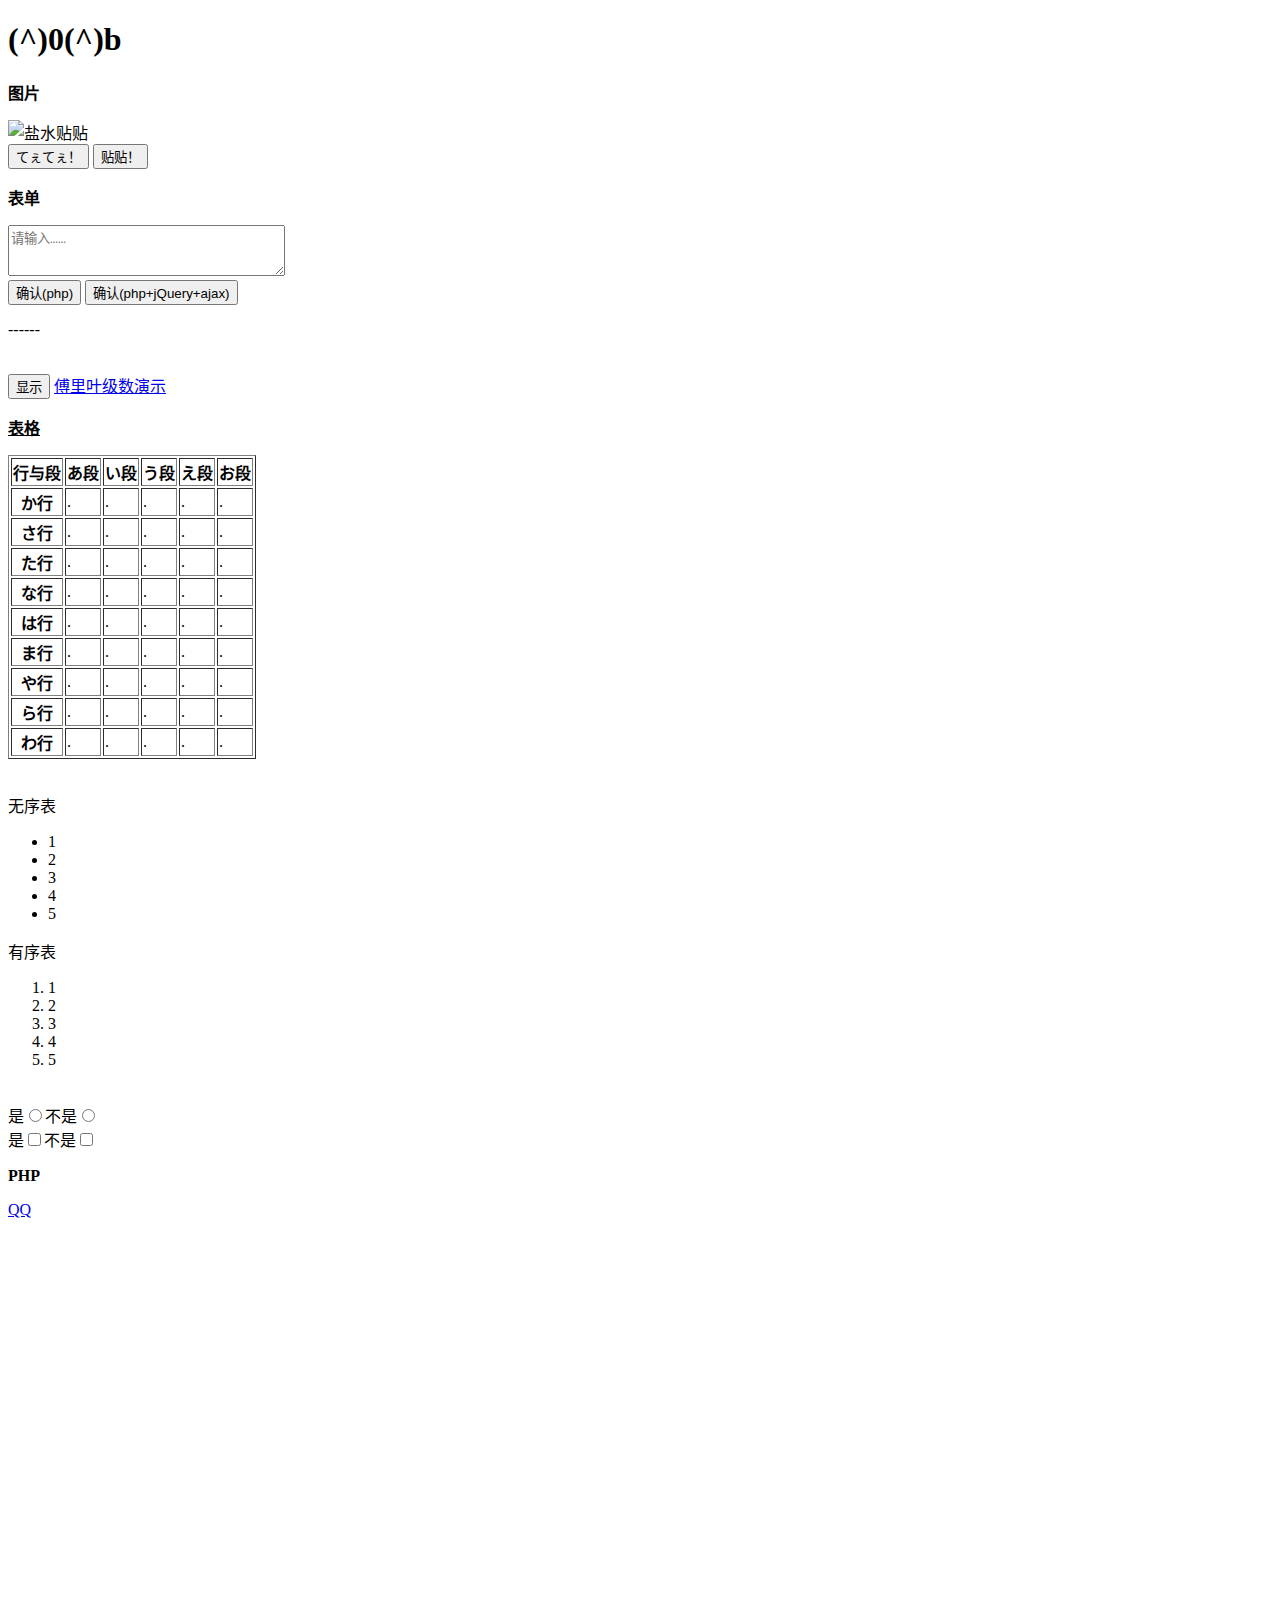
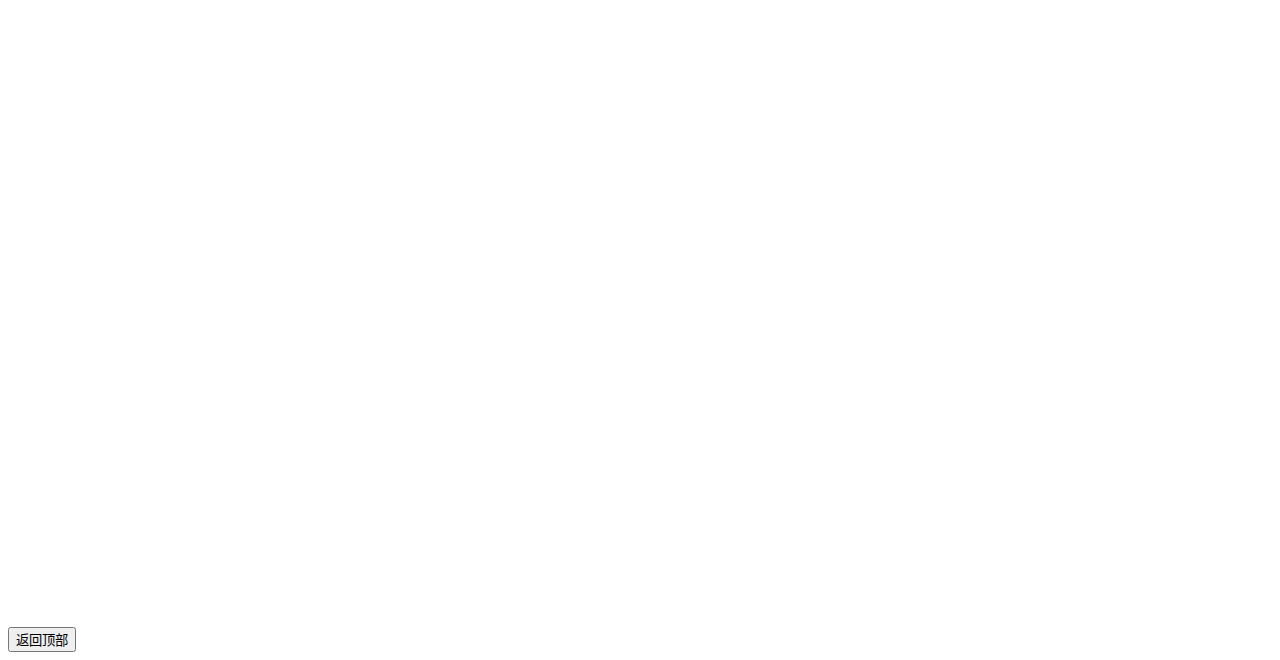
==== html/index.html @ ccbebc29 "初次提交" ====
<!DOCTYPE html>
<html lang="zh-CN" >
<head>
    <meta charset="utf-8">
    <link href="html/images/logo.ico" rel="icon" type="image/x-ico">
    <link href="css/index.css" rel="stylesheet" type="text/css" >
    <meta name="viewport" content="width=device-width， initial-scale=1" />
    <script src="js/jQuery.js"></script>
</head>
<body>
    <title>^_-</title>
    <h1 id="head" >(^)0(^)b</h1>
<!-- 图片与JavaScript初尝试 -->
    <p id="ok"><b>图片</b></p>
    <img id="pic" src="html/images/aquashion.jpg" alt="盐水贴贴" width="259" height="262" />
    <br>
    <button type="button" onclick="f()">てぇてぇ！</button>
    <button type="button" onclick="f2()">贴贴！</button>
    <script type="text/javascript" src="js/twobutton.js"></script>
<!-- 表单与PHP后端交互 强大的JavaScript框架jQuery与(异步)AJAX技术 -->
    <p><b>表单</b></p>
    <form id="fm" action="php/test.php" method="POST">
        <div>
            <textarea name="text" id="text" cols="32" rows="3" maxlength="10" placeholder="请输入……" ></textarea>
            <br>
            <button type="submit">确认(php)</button>
            <button type="button" onclick="ajax()">确认(php+jQuery+ajax)</button>
        </div>
        <p id="post" >------</p>
    </form>
    <script type="text/javascript" src="js/ajax.js"></script>
<!-- 探索jQuery -->
    <br>
    <button id="show" type="button" >显示</button>
    <a id="f" href="html/F.html">傅里叶级数演示</a>
    <script type="text/javascript " >
    $(document).ready(function(){
        $("#f").hide()
        $("#show").click(function(){
            $("#f").fadeToggle(500)
            //500ms渐变
        });
    });
    </script>
<!-- 表格 -->
    <br>
    <p id="table" ><u><strong>表格</strong></u></p>
    <table id="ごじゅうおん" border="1">
        <tr><th>行与段</th><th>あ段</th><th>い段</th><th>う段</th><th>え段</th><th>お段</th></tr>
        <tr><th>か行</th><td>.</td><td>.</td><td>.</td><td>.</td><td>.</td></tr>
        <tr><th>さ行</th><td>.</td><td>.</td><td>.</td><td>.</td><td>.</td></tr>
        <tr><th>た行</th><td>.</td><td>.</td><td>.</td><td>.</td><td>.</td></tr>
        <tr><th>な行</th><td>.</td><td>.</td><td>.</td><td>.</td><td>.</td></tr>
        <tr><th>は行</th><td>.</td><td>.</td><td>.</td><td>.</td><td>.</td></tr>
        <tr><th>ま行</th><td>.</td><td>.</td><td>.</td><td>.</td><td>.</td></tr>
        <tr><th>や行</th><td>.</td><td>.</td><td>.</td><td>.</td><td>.</td></tr>
        <tr><th>ら行</th><td>.</td><td>.</td><td>.</td><td>.</td><td>.</td></tr>
        <tr><th>わ行</th><td>.</td><td>.</td><td>.</td><td>.</td><td>.</td></tr>
    </table>
    <script>
        $("#ごじゅうおん").hide()
        $("#table").click(
            function () {
                $("#ごじゅうおん").fadeToggle()
            }
        )
    </script>
<!-- 列表 -->
    <br>
    <p>无序表</p>
    <ul>
        <li>1</li>
        <li>2</li>
        <li>3</li>
        <li>4</li>
        <li>5</li>
    </ul>
    <p>有序表</p>
    <ol>
        <li>1</li>
        <li>2</li>
        <li>3</li>
        <li>4</li>
        <li>5</li>
    </ol>
<!-- 表单 -->
    <br>
    是<input type="radio" name="单选" id="">不是<input type="radio" name="单选" id=""><br>
    是<input type="checkbox" name="多选" id="">不是<input type="checkbox" name="多选" id="">
<!--探索php  -->
    <br>
    <p><b>PHP</b></p>
    <a href="html/QQ.html">QQ</a>
<!-- 返回顶部 -->
    <div>
        <br><br><br><br><br><br><br><br><br><br><br><br><br><br><br><br><br><br><br><br><br><br><br><br><br><br><br><br><br><br><br><br><br><br><br><br><br><br><br><br><br><br><br><br><br><br><br><br><br><br><br><br><br><br><br><br>
    </div>
    <a href="#head"><button>返回顶部</button></a>

</body>
</html>
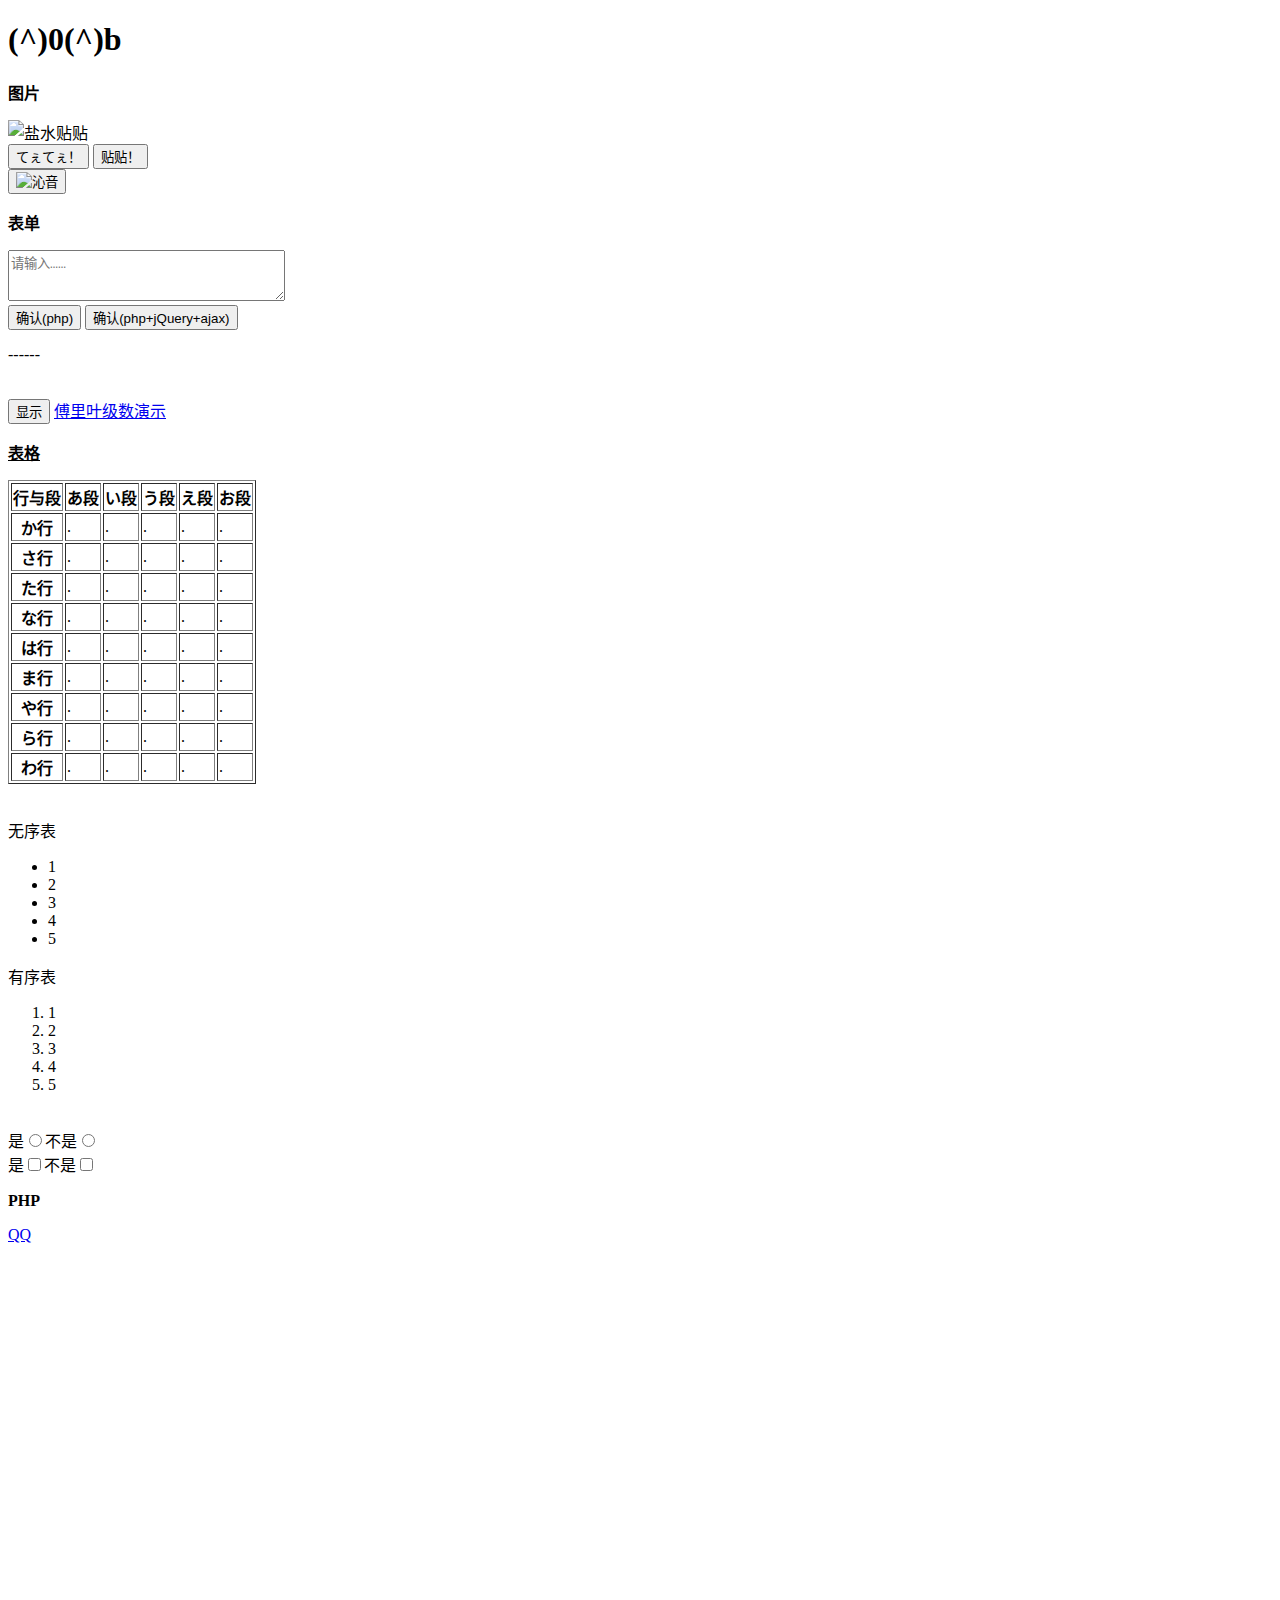
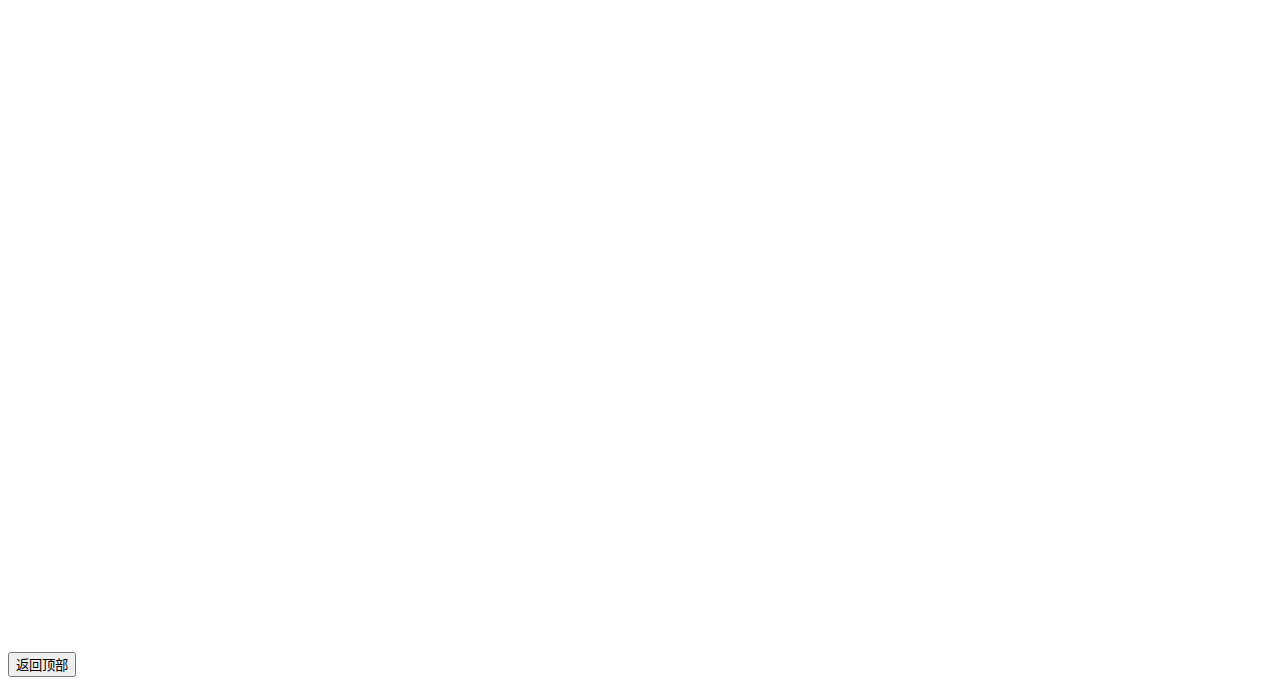
==== commit f07c95d9: "[JavaScript]新增图片切换" ====
--- a/html/index.html
+++ b/html/index.html
@@ -16,7 +16,11 @@
     <br>
     <button type="button" onclick="f()">てぇてぇ！</button>
     <button type="button" onclick="f2()">贴贴！</button>
-    <script type="text/javascript" src="js/twobutton.js"></script>
+    <br>
+    <button id="button1" title="ほら見てほらよ" style="cursor:pointer" >
+        <img id="korone" src="html/images/korone0.png" height="300" alt="沁音">
+    </button>
+    <script type="text/javascript" src="js/button.js"></script>
 <!-- 表单与PHP后端交互 强大的JavaScript框架jQuery与(异步)AJAX技术 -->
     <p><b>表单</b></p>
     <form id="fm" action="php/test.php" method="POST">
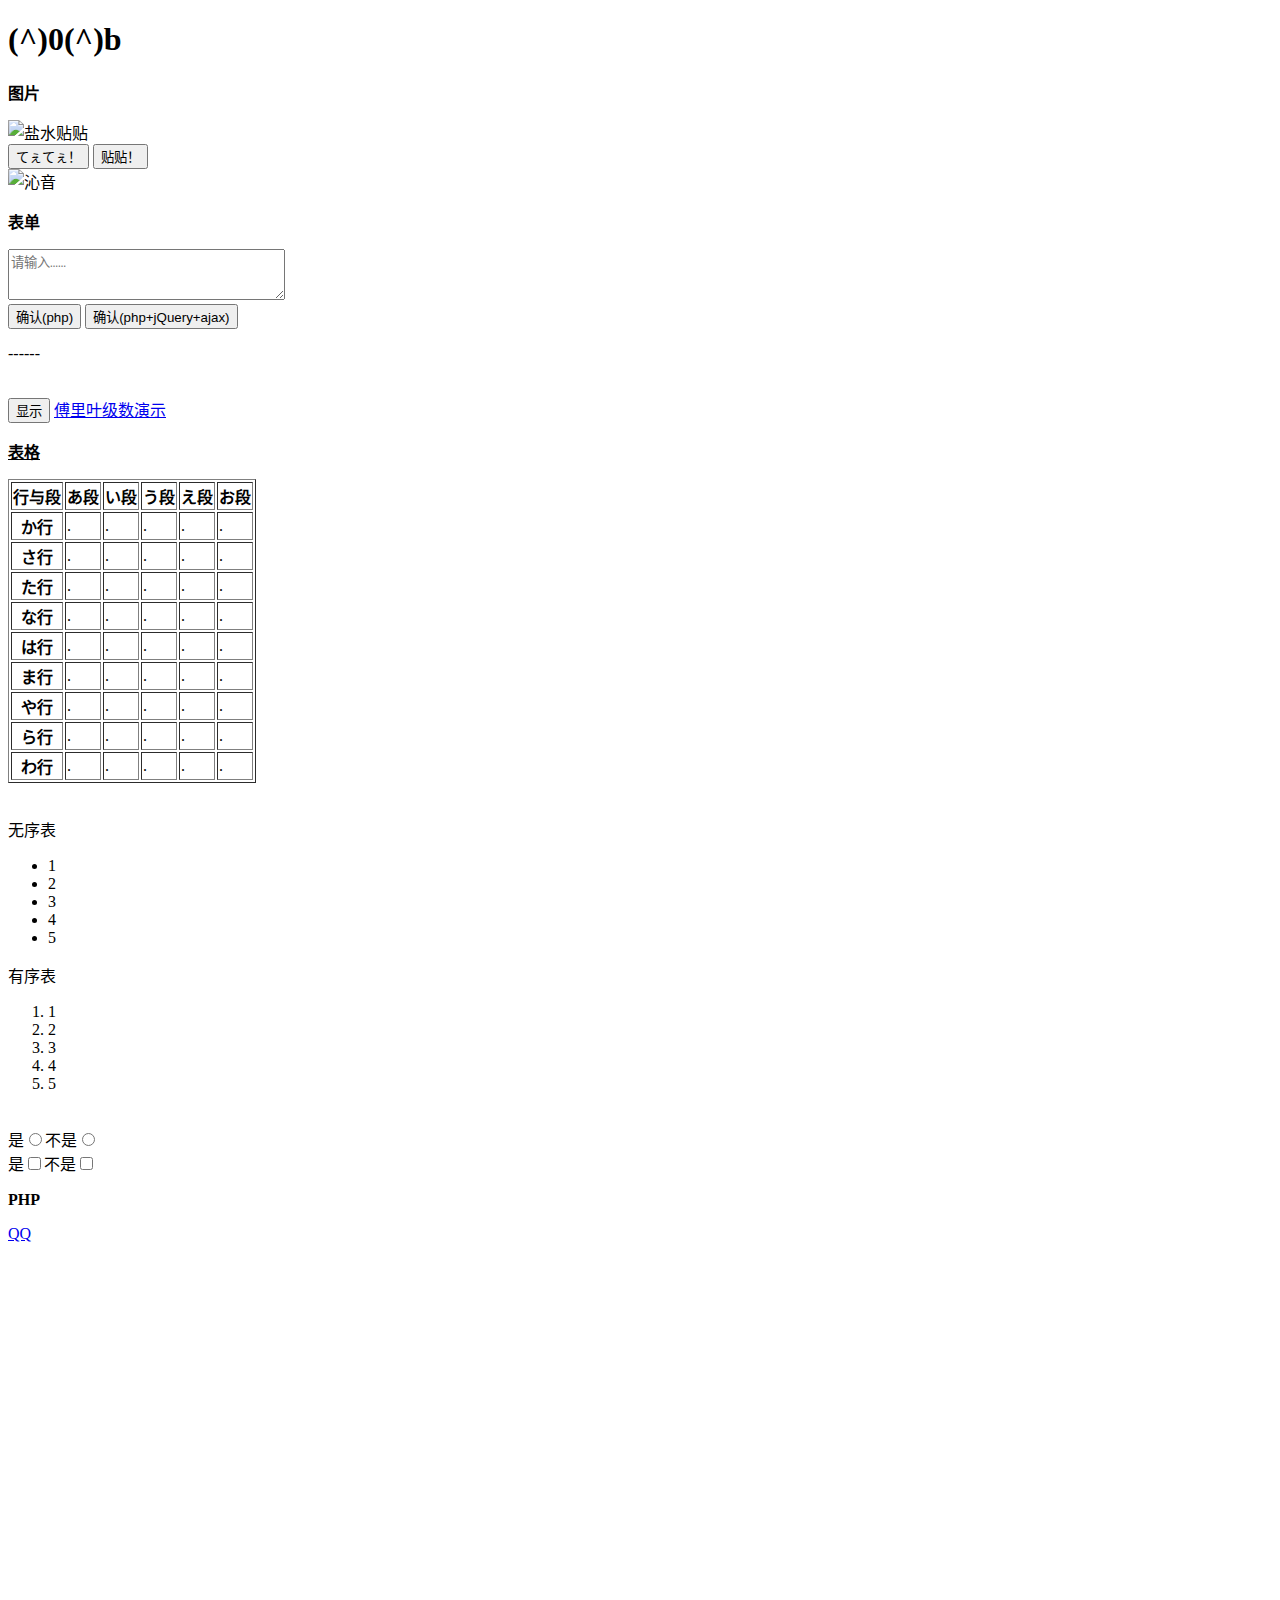
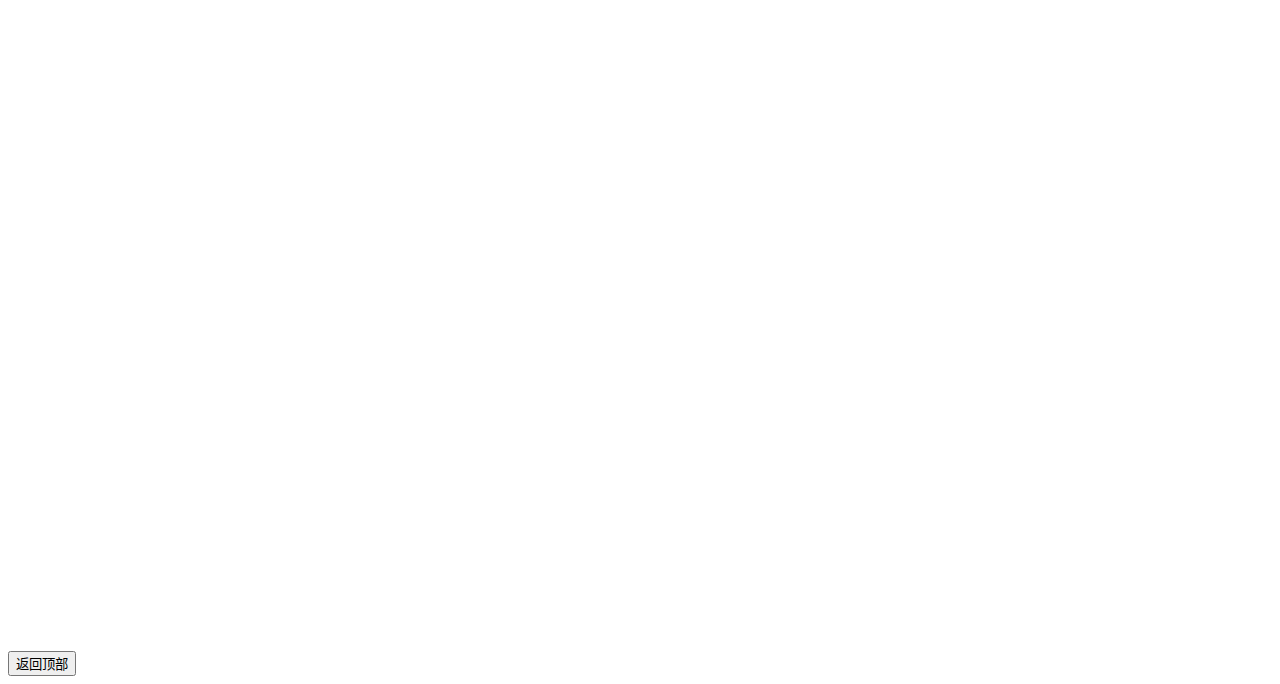
==== commit 635e7bb0: "新增备忘录" ====
--- a/html/index.html
+++ b/html/index.html
@@ -16,10 +16,8 @@
     <br>
     <button type="button" onclick="f()">てぇてぇ！</button>
     <button type="button" onclick="f2()">贴贴！</button>
-    <br>
-    <button id="button1" title="ほら見てほらよ" style="cursor:pointer" >
-        <img id="korone" src="html/images/korone0.png" height="300" alt="沁音">
-    </button>
+    <br>    
+    <img title="ほら見てほらよ" id="korone" src="html/images/korone0.png" height="300" alt="沁音" style="cursor:pointer">
     <script type="text/javascript" src="js/button.js"></script>
 <!-- 表单与PHP后端交互 强大的JavaScript框架jQuery与(异步)AJAX技术 -->
     <p><b>表单</b></p>
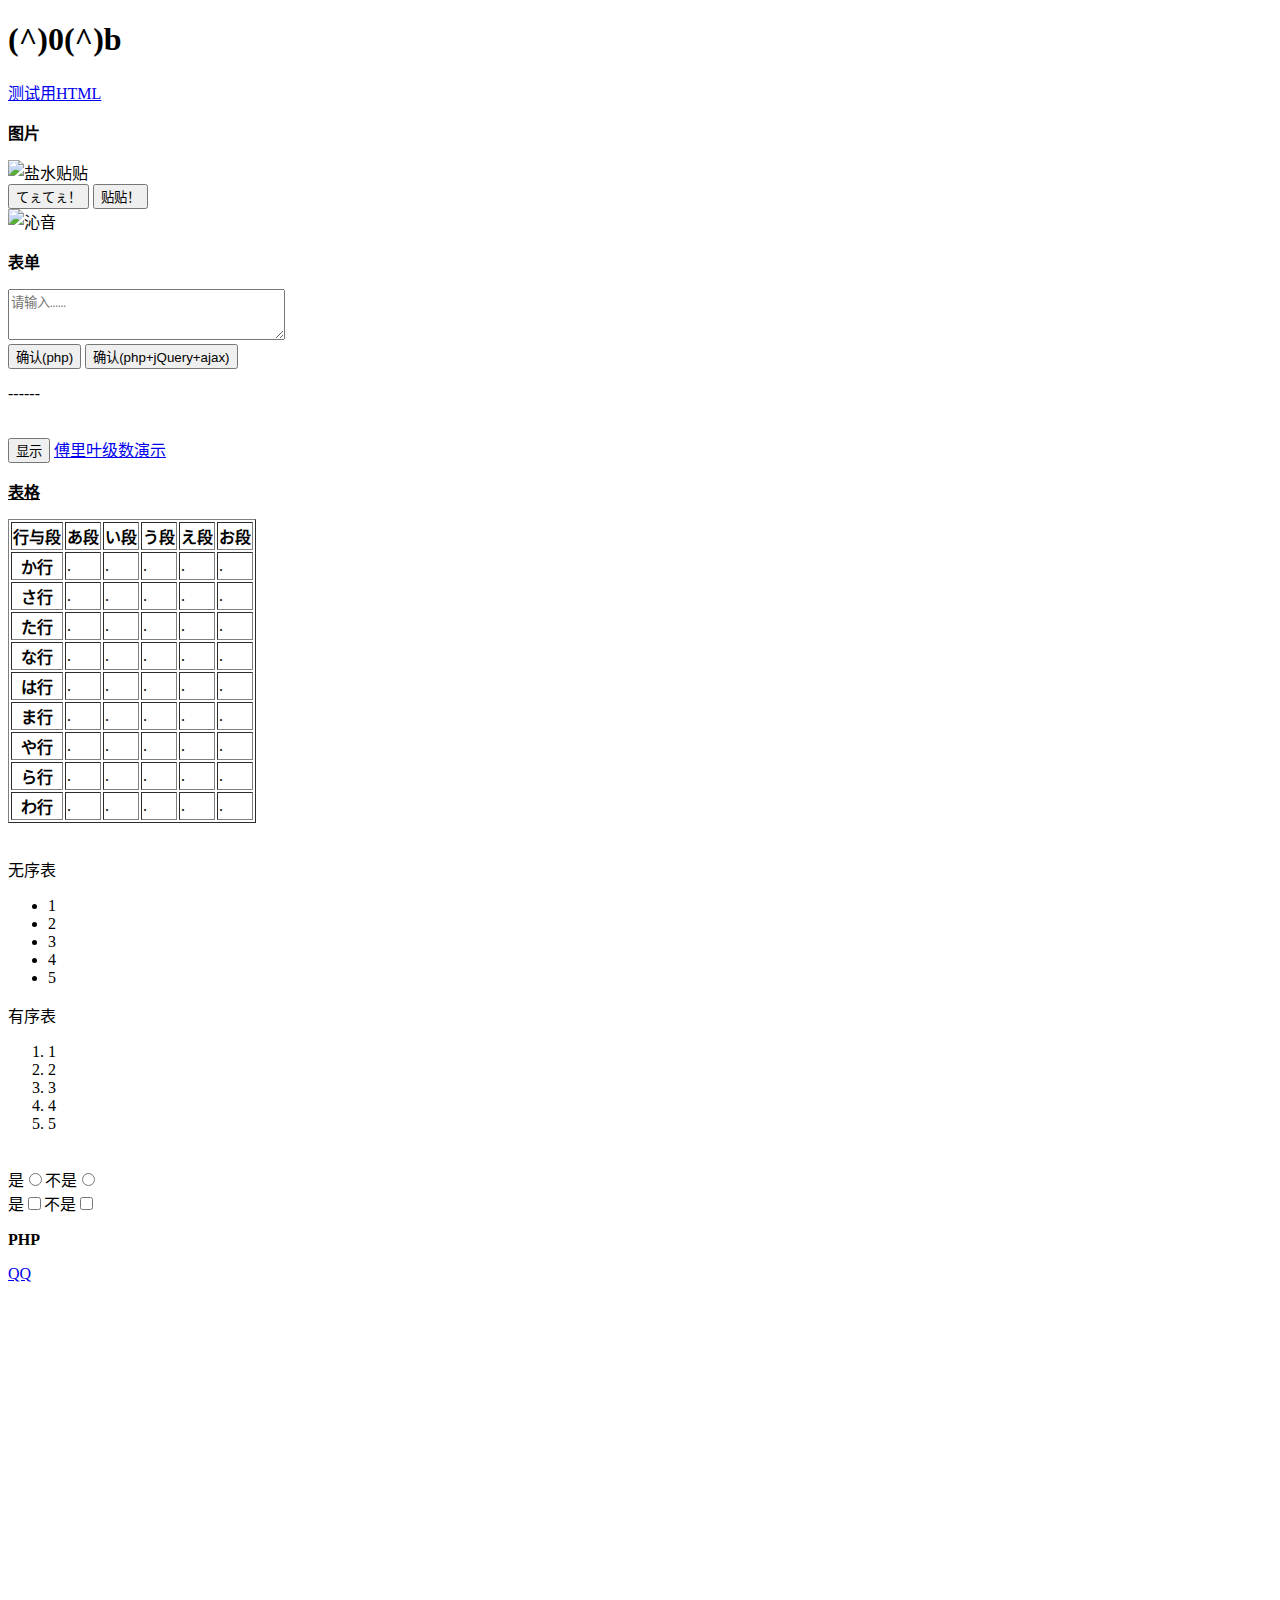
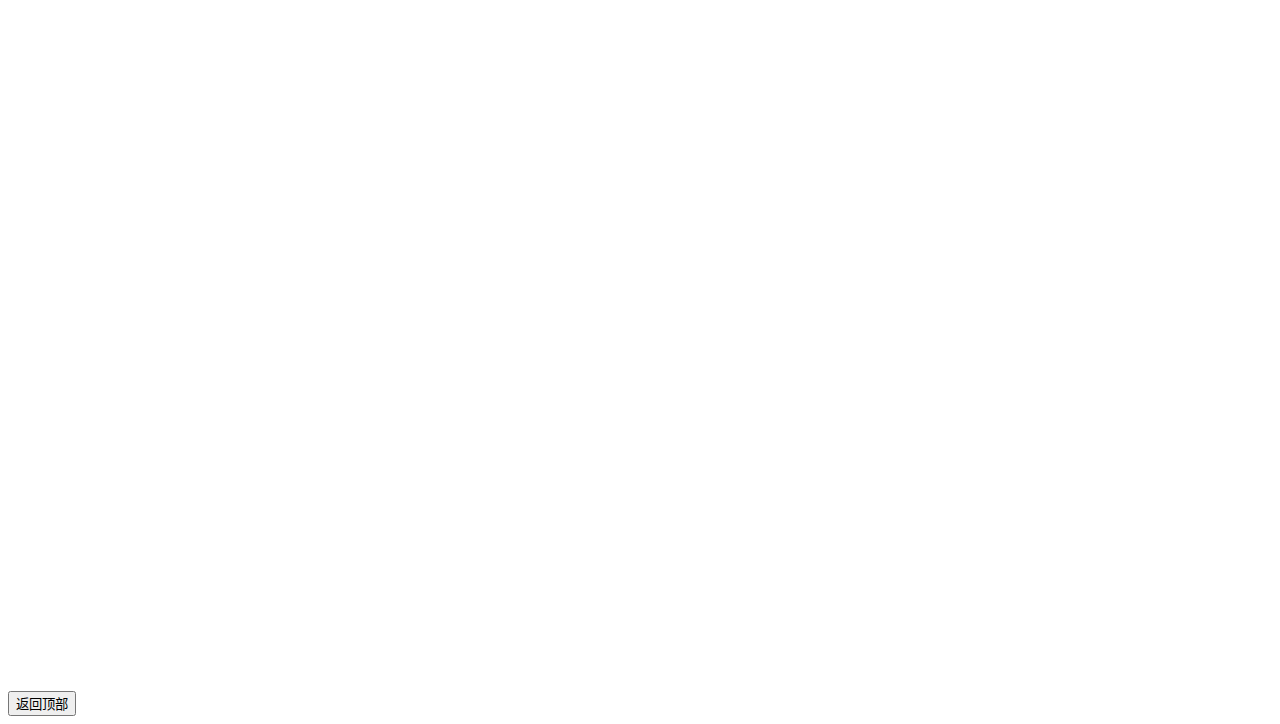
==== commit a8e5fada: "更新了一点CSS" ====
--- a/html/index.html
+++ b/html/index.html
@@ -10,6 +10,7 @@
 <body>
     <title>^_-</title>
     <h1 id="head" >(^)0(^)b</h1>
+    <a href="html/test.html">测试用HTML</a>
 <!-- 图片与JavaScript初尝试 -->
     <p id="ok"><b>图片</b></p>
     <img id="pic" src="html/images/aquashion.jpg" alt="盐水贴贴" width="259" height="262" />
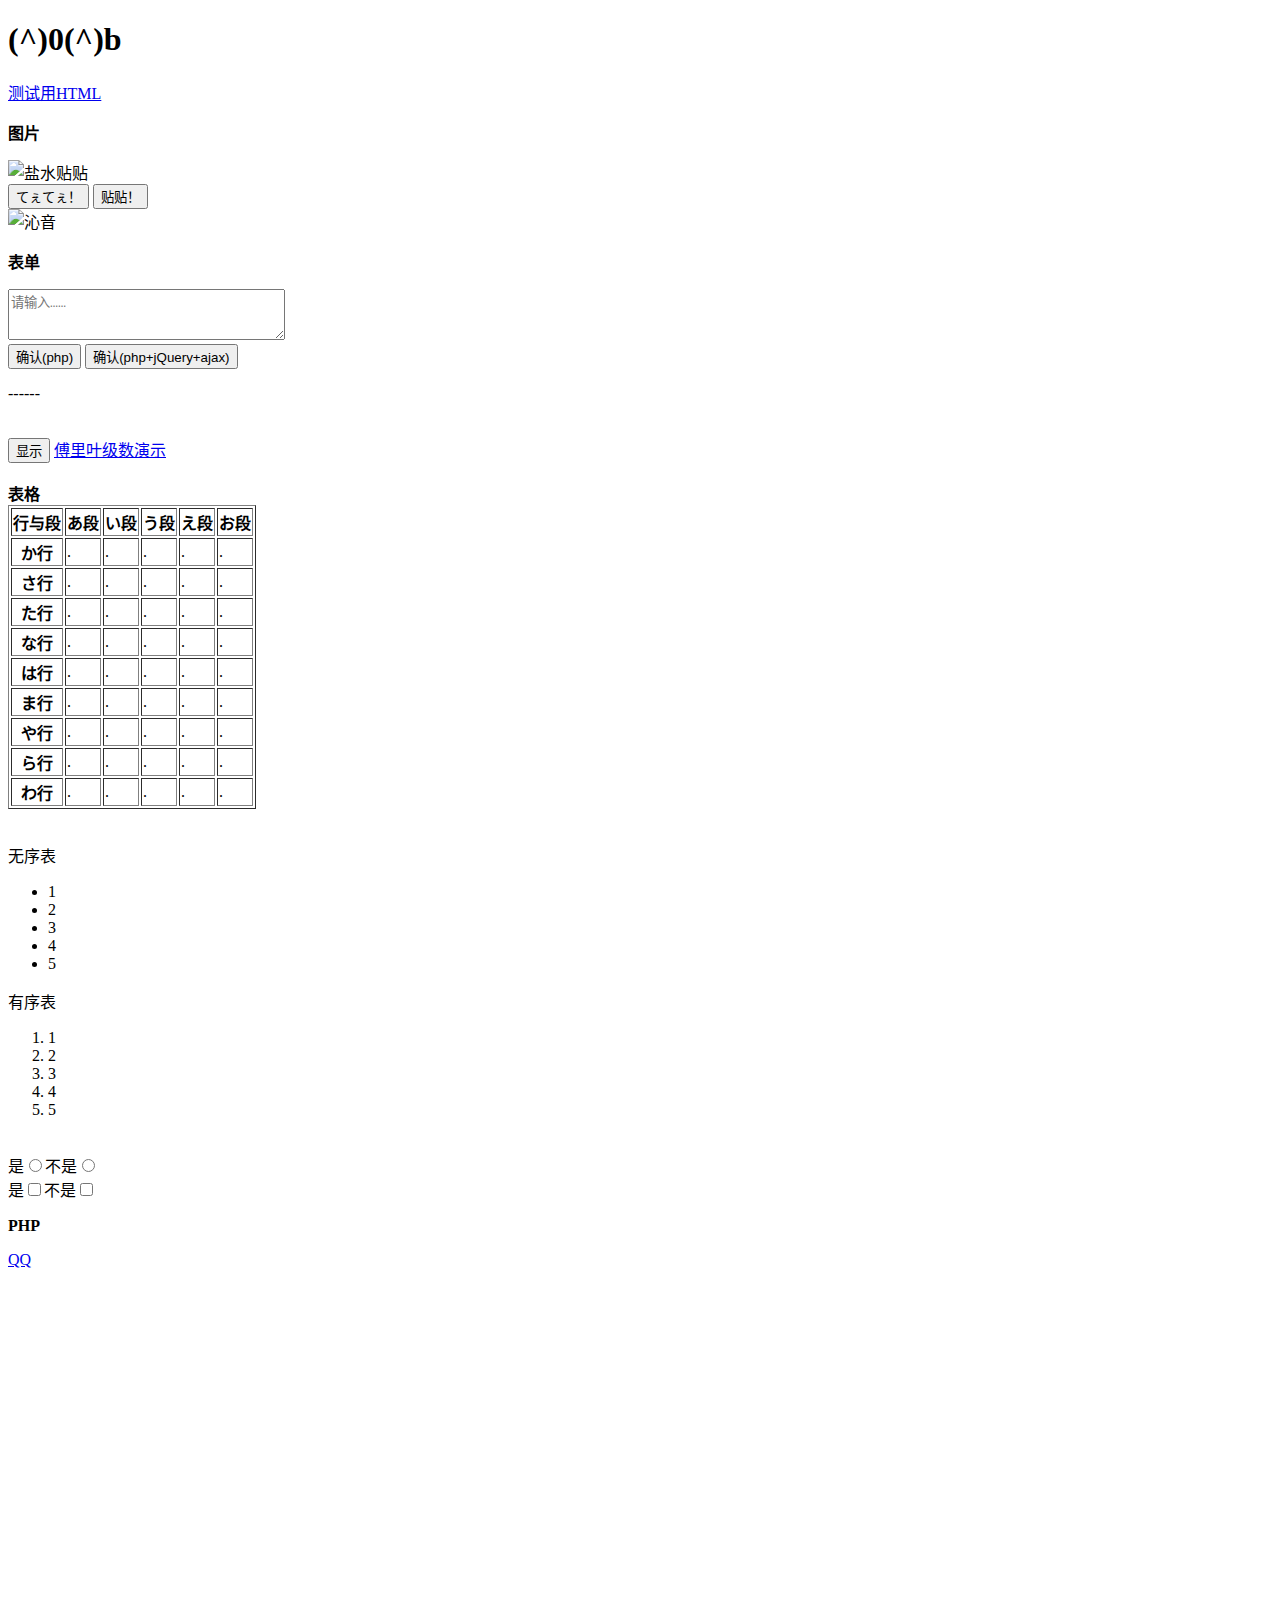
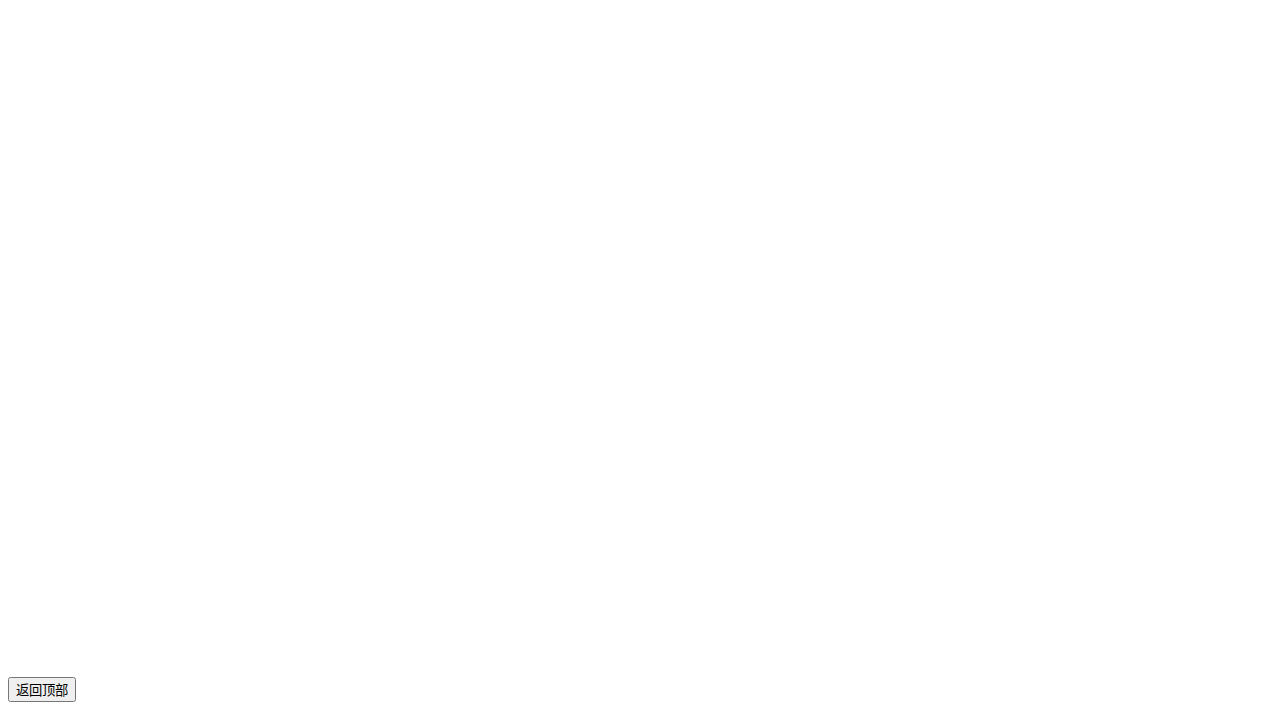
==== commit 7075f69a: "[CSS]头部导航栏取得进展" ====
--- a/html/index.html
+++ b/html/index.html
@@ -46,8 +46,8 @@
     });
     </script>
 <!-- 表格 -->
-    <br>
-    <p id="table" ><u><strong>表格</strong></u></p>
+    <br><br>
+    <div class="table" ><strong>表格</strong></div>
     <table id="ごじゅうおん" border="1">
         <tr><th>行与段</th><th>あ段</th><th>い段</th><th>う段</th><th>え段</th><th>お段</th></tr>
         <tr><th>か行</th><td>.</td><td>.</td><td>.</td><td>.</td><td>.</td></tr>
@@ -62,7 +62,7 @@
     </table>
     <script>
         $("#ごじゅうおん").hide()
-        $("#table").click(
+        $(".table").click(
             function () {
                 $("#ごじゅうおん").fadeToggle()
             }
